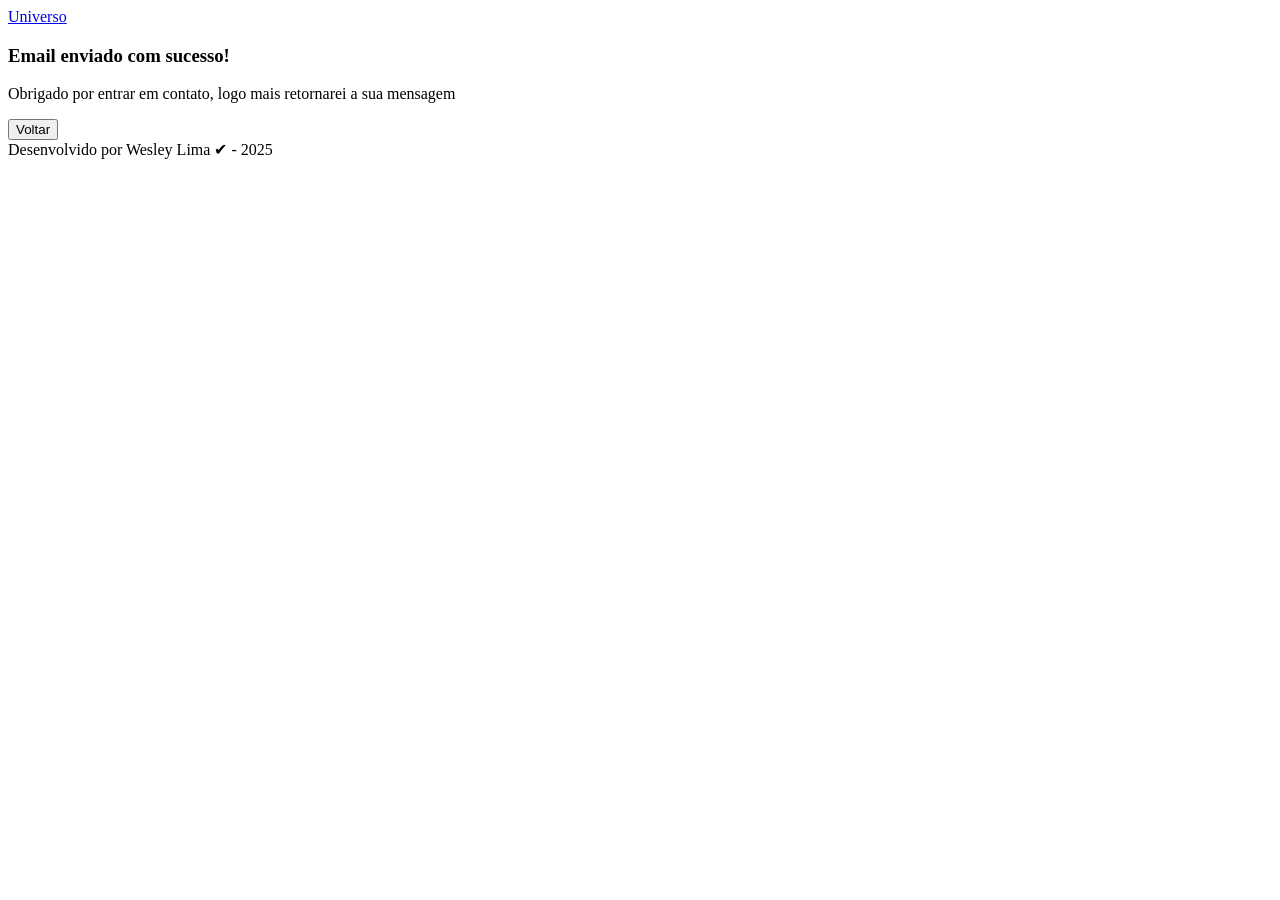
==== sucess.html @ 8d211643 ":sparkles: Construção do HTML de index e sucess" ====
<!DOCTYPE html>
<html lang="pt-br">
<head>
    <meta charset="UTF-8">
    <meta name="viewport" content="width=device-width, initial-scale=1.0">
    <meta name="description" content="Projeto Portfólio do Wesley, desenvolvedor web fullstack.">
    <meta name="author" content="Wesley Lima">
    <meta name="keywords" content="portfólio, desenvolvedor, web, fullstack, Wesley Lima, HTML, CSS, JavaScript">
    <link rel="icon" href="./assets/img/favicon.svg" />
    <title>Confirmação de Envio</title>
</head>
<body>

    <!-- Cabeçalho(header) da página -->
    <header>

        <div id="header_content">

            <div id="titulo">
                <a href="#">Universo</a>
            </div>

        </div>

    </header>

    <!-- Seção principal da página -->
    <main>

        <!-- Seção Confirmação Email -->
        <section id="email">

            <article id="email_texto">
        
                <h1>Email enviado com sucesso!</h1>
                <p>Obrigado por entrar em contato, logo mais retornarei a sua mensagem</p>

                <button type="submit">Voltar</button>
            </article>
        
        </section>

    </main>

    <!-- Rodapé(footer) da página -->
    <footer>
        Desenvolvido por Wesley Lima ✔ - 2025
    </footer>
</body>
</html>
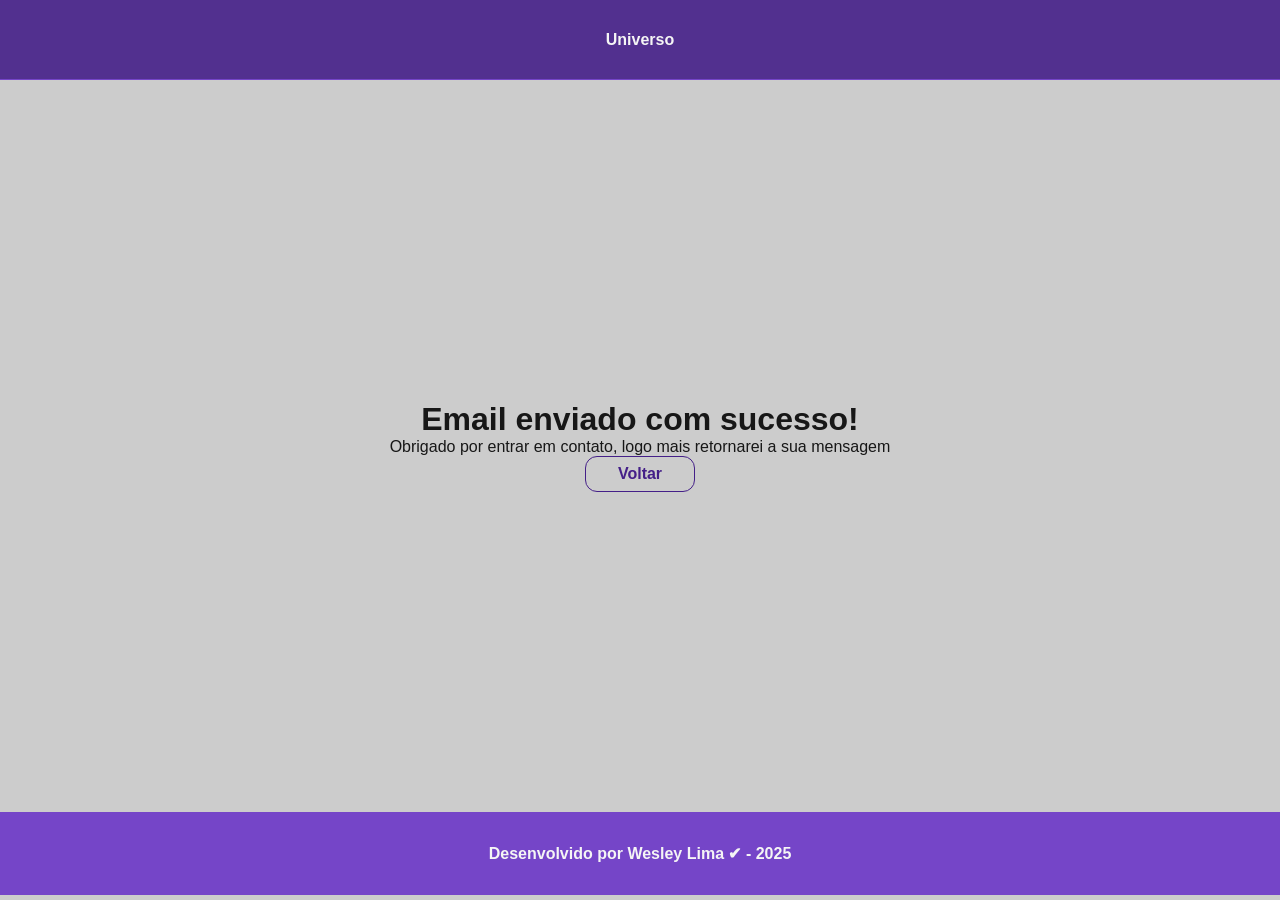
==== commit e8bd650e: ":sparkles: Conclusão CSS" ====
--- a/sucess.html
+++ b/sucess.html
@@ -7,17 +7,23 @@
     <meta name="author" content="Wesley Lima">
     <meta name="keywords" content="portfólio, desenvolvedor, web, fullstack, Wesley Lima, HTML, CSS, JavaScript">
     <link rel="icon" href="./assets/img/favicon.svg" />
+
+    <!-- Link para o arquivo CSS -->
+    <link rel="stylesheet" href="./assets/img/css/style.css">
+
     <title>Confirmação de Envio</title>
 </head>
 <body>
 
     <!-- Cabeçalho(header) da página -->
-    <header>
+    <header class="flex menu_container">
 
-        <div id="header_content">
+        <div id="header_content" class="menu_content">
 
-            <div id="titulo">
-                <a href="#">Universo</a>
+            <!-- Div com o conteudo do cabeçalho -->
+            <div id="menu_content_sucess">
+                <!-- Link -->
+                <a href="index.html">Universo</a>
             </div>
 
         </div>
@@ -27,15 +33,15 @@
     <!-- Seção principal da página -->
     <main>
 
-        <!-- Seção Confirmação Email -->
-        <section id="email">
+        <!-- Seção HOME -->
+        <section id="home" class="flex home_container_sucess">
 
-            <article id="email_texto">
+            <article id="home_sucess" class="flex">
         
                 <h1>Email enviado com sucesso!</h1>
                 <p>Obrigado por entrar em contato, logo mais retornarei a sua mensagem</p>
 
-                <button type="submit">Voltar</button>
+                <a class="botao" href="index.html">Voltar</a>
             </article>
         
         </section>
--- a/assets/img/css/style.css
+++ b/assets/img/css/style.css
@@ -0,0 +1,397 @@
+/* RESETAR CONFIGURAÇÕES DO NAVEGAÇÃO */
+
+* {
+    margin: 0;
+    padding: 0;
+    box-sizing: border-box;
+    text-decoration: none;
+    font-weight: 400;
+    outline: none;
+    font-family: 'Poppins', sans-serif;
+}
+
+/* VARIÁVEIS DE CORES */
+
+:root {
+    --purple-200: #9a7bd1;
+    --purple-500: #6b36c8;
+    --purple-800: #441f88;
+    --gray-200: #cccccc;
+    --gray-400: #505861;
+    --black-800: #171717;
+    --white: #F9F9F9;
+}
+
+html {
+    width: 100%;
+    height: 100vh;
+    scroll-behavior: smooth;
+}
+
+body {
+    background-color: var(--gray-200);
+    color: var(--black-800);
+    -webkit-font-smoothing: antialiased;
+    -moz-osx-font-smoothing: grayscale;
+}
+
+button, a {
+    cursor: pointer;
+}
+
+.botao {
+    padding: 0.5rem 2rem;
+    border: 1px solid var(--purple-800);
+    border-radius: 0.75rem;
+    font-size: 1rem;
+    font-weight: 700;
+    text-align: center;
+    color: var(--purple-800);
+    background-color: none;
+}
+
+.botao:hover {
+    color: var(--white);
+    background-color: var(--purple-800);
+}
+
+.flex {
+    display:flex;
+    justify-content: center;
+    align-items: center;
+}
+
+/* Header */
+
+.menu_container{
+    position: sticky;
+    top: 0;
+    width: 100%;
+    height: 5rem;
+    background-color: var(--purple-800);
+    border-bottom: 1px solid var(--purple-500);
+    filter: opacity(0.9);
+    z-index: 1000;
+}
+
+.menu_container a{
+    font-weight: 700;
+    color: var(--white);
+}
+
+.menu_container a:hover{
+    color: var(--purple-200);
+}
+
+.menu_content{
+    display:flex;
+    justify-content: space-between;
+    align-items: center;
+    width: 100%;
+    height: 100%;
+    max-width: 1120px;
+    padding: 0 1.5rem;
+}
+
+.menu_list{
+    display: flex;
+    text-align: center;
+    list-style: none;
+    margin: 0;
+    padding: 0;
+}
+
+.menu_list li{
+    margin-left: 1rem;
+}
+
+.menu_list a{
+    display: block;
+    padding: 0.5rem;
+}
+
+#menu_content_sucess {
+    width: 100%;
+    max-width: 1120px;
+    padding: 0 1.5rem;
+    display: flex;
+    justify-content: center;
+    align-items: center;
+}
+
+#menu_content_sucess a {
+    font-size: 1rem;
+    font-weight: 700;
+}
+
+/* Home */
+
+.home_container{
+    height: calc(100vh - 6.25rem);
+    max-width: 1120px;
+    margin: 1rem auto;
+    padding: 0 1rem;
+}
+
+.home_container p,
+h1,
+h4{
+    text-align: center;
+}
+
+.home_container h1{
+    font-size: 2.25rem;
+    font-weight: 700;
+    line-height: 3rem;
+}
+
+.home_container h4{
+    font-weight: 700;
+}
+
+.home_container p{
+    margin: 1rem 0;
+}
+
+.home_container .botao{
+    width: 40%;
+}
+
+.home_content{
+    flex-direction: column;
+    width: 50vw;
+}
+
+.home_content img{
+    width: 75%;
+}
+
+/* About */
+
+.about_container{
+    height: calc(100vh - 6.25rem);
+    max-width: 1120px;
+    margin: 1rem auto;
+    padding: 0 1rem;
+}
+
+.about_container p,
+h1{
+    text-align: center;
+}
+
+.about_container h1{
+    font-size: 2.25rem;
+    font-weight: 700;
+    line-height: 3rem;
+}
+
+.about_container p{
+    margin: 1rem 0;
+}
+
+.about_container .botao{
+    width: 40%;
+}
+
+.about_content{
+    flex-direction: column;
+    width: 50vw;
+}
+
+.about_content img{
+    width: 75%;
+}
+
+/* Contato */
+
+.contato_container{
+    display: grid;
+    grid-template-columns: 1fr 1fr;
+    gap: 1.25rem;
+    max-width: 1120px;
+    margin: 4rem auto 2rem;
+    padding: 0 2rem;
+}
+
+.contato_container h4{
+    margin: 1rem 0;
+    font-size: 2rem;
+    font-weight: 700;
+}
+
+.contato_content{
+    flex-direction: column;
+    margin: 4rem 0 0 0;
+    font-size: 1.25rem;
+}
+
+.contato_content p{
+    display: block;
+    text-align: justify;
+}
+
+.social_container{
+    display: flex;
+    justify-content: space-evenly;
+    margin: 2rem 0 0 0;
+}
+
+.social_icon{
+    width: 4.75rem;
+    height: 4.75rem;
+}
+
+.social_icon:hover{
+    filter: brightness(0)
+            saturate(100%)
+            invert(20%)
+            sepia(24%)
+            saturate(4557%)
+            hue-rotate(242deg)
+            brightness(89%)
+            contrast(108%)
+}
+
+/* Formulário */
+
+form{
+    display: flex;
+    flex-direction: column;
+    margin: 7rem 0 0 0;
+    padding: 1.25rem;
+}
+
+form label{
+    font-size: 1.25rem;
+    text-align: left;
+}
+
+form input,
+form textarea{
+    width: 100%;
+    margin: 0.5rem 0 1rem;
+    padding: 0.5rem;
+    border-radius: 1.25rem;
+    border: none;
+    font-size: 1rem;
+}
+
+textarea{
+    resize: none;
+}
+
+form span{
+    margin-bottom: 0.5rem;
+    margin-left: 0.75rem;
+    font-size: 0.75rem;
+    line-height: 1.25rem;
+    color: red;
+}
+
+/* Footer */
+footer {
+    margin: 0;
+    padding: 2rem;
+    font-weight: bold;
+    text-align: center;
+    color: var(--white);
+    background-color: var(--purple-500);
+    filter: opacity(0.9);
+}
+
+
+/* Home - Página Sucess */
+.home_container_sucess {
+    height: calc(100vh - 12.5rem);
+    max-width: 1120px;
+    margin: 1rem auto;
+    padding: 0 1rem;
+}
+
+#home_sucess {
+    width: 50vw;
+    flex-direction: column;
+}
+
+#home_sucess h1 {
+    font-size: 2rem;
+    font-weight: 700;
+}
+
+#home_sucess h4 {
+    font-size: 1.25rem;
+    padding: 1rem;
+}
+
+/* Sobre/About */
+.about_container {
+    max-width: 1120px;
+    margin: -1.25rem auto;
+    padding: 0 1rem;
+    height: 100vh;
+}
+
+.about_container img {
+    width: 30%;
+    margin: 1rem;
+    border: 5px solid var(--purple-500);
+    border-radius: 50%;
+}
+
+.about_container h2 {
+    font-size: 2rem;
+    font-weight: bold;
+    line-height: 3rem;
+    text-align: center;
+}
+
+.about_container p {
+    margin: 1rem 0;
+    text-align: center;
+}
+
+.about_github {
+    justify-content: space-evenly;
+}
+
+#about_texto {
+    margin-left: 2rem;
+}
+
+/* Responsividade Mobile */
+
+@media screen and (max-width: 960px){
+    body{
+        display: flex;
+        flex-direction: column;
+        min-height: 100vh;
+    }
+
+    main{
+        flex: 1;
+        flex-direction: column;
+    }
+
+    footer{
+        margin-top: auto;
+    }
+
+    .home_container{
+        flex-direction: column-reverse;
+        gap: 0;
+        height: auto;
+        margin-top: 0;
+        padding: 1rem;
+    }
+
+    .home_content{
+        width: 100%;
+        margin: 0;
+    }
+
+    .home_content .botao{
+        width: 60%;
+        margin-top: 1rem;
+    }
+}
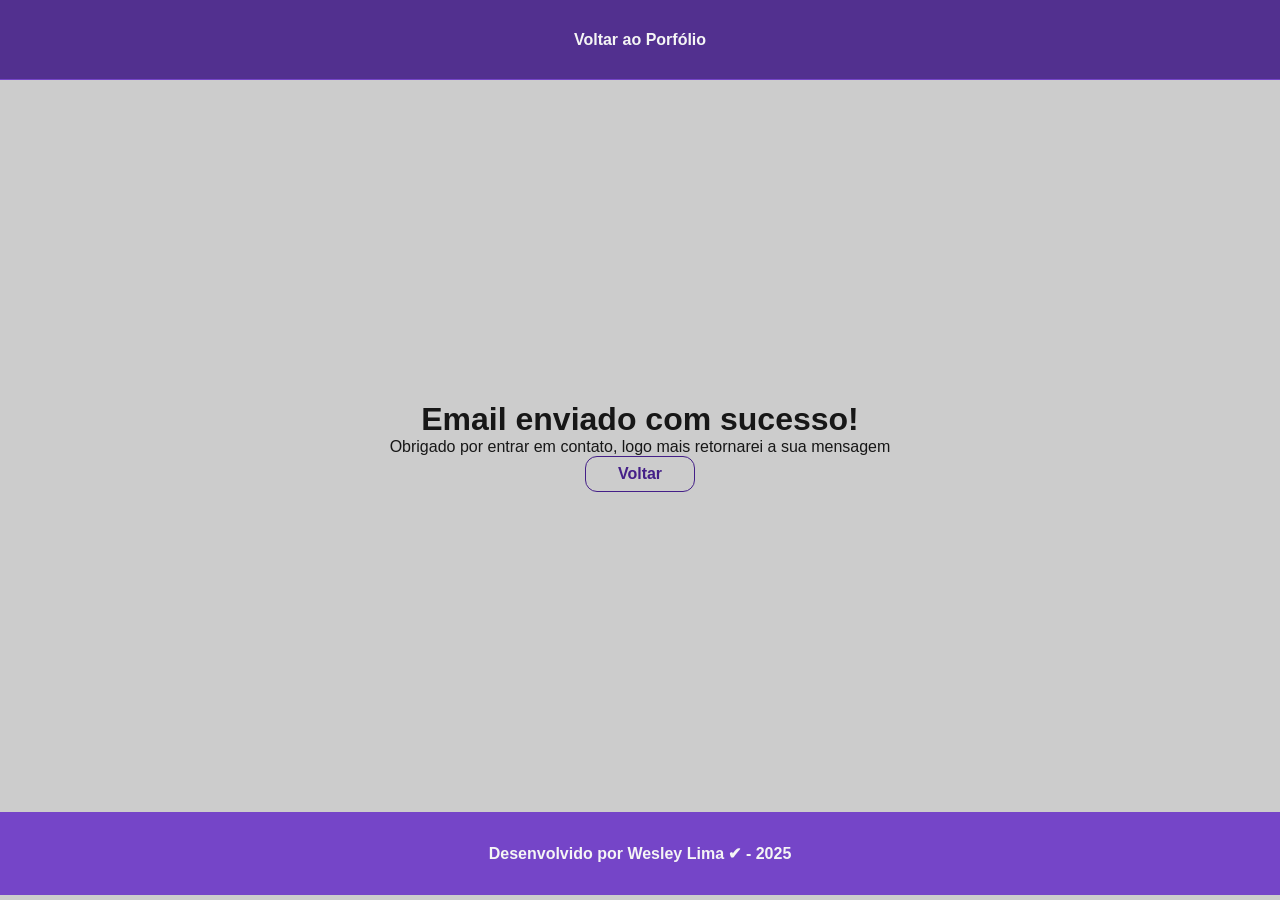
==== commit a215ab4b: ":wrench: Alteração do título de sucess.HTML" ====
--- a/sucess.html
+++ b/sucess.html
@@ -23,7 +23,7 @@
             <!-- Div com o conteudo do cabeçalho -->
             <div id="menu_content_sucess">
                 <!-- Link -->
-                <a href="index.html">Universo</a>
+                <a href="index.html">Voltar ao Porfólio</a>
             </div>
 
         </div>
--- a/assets/img/css/style.css
+++ b/assets/img/css/style.css
@@ -356,7 +356,7 @@
 }
 
 #about_texto {
-    margin-left: 2rem;
+    margin-left: 4rem;
 }
 
 /* Responsividade Mobile */
